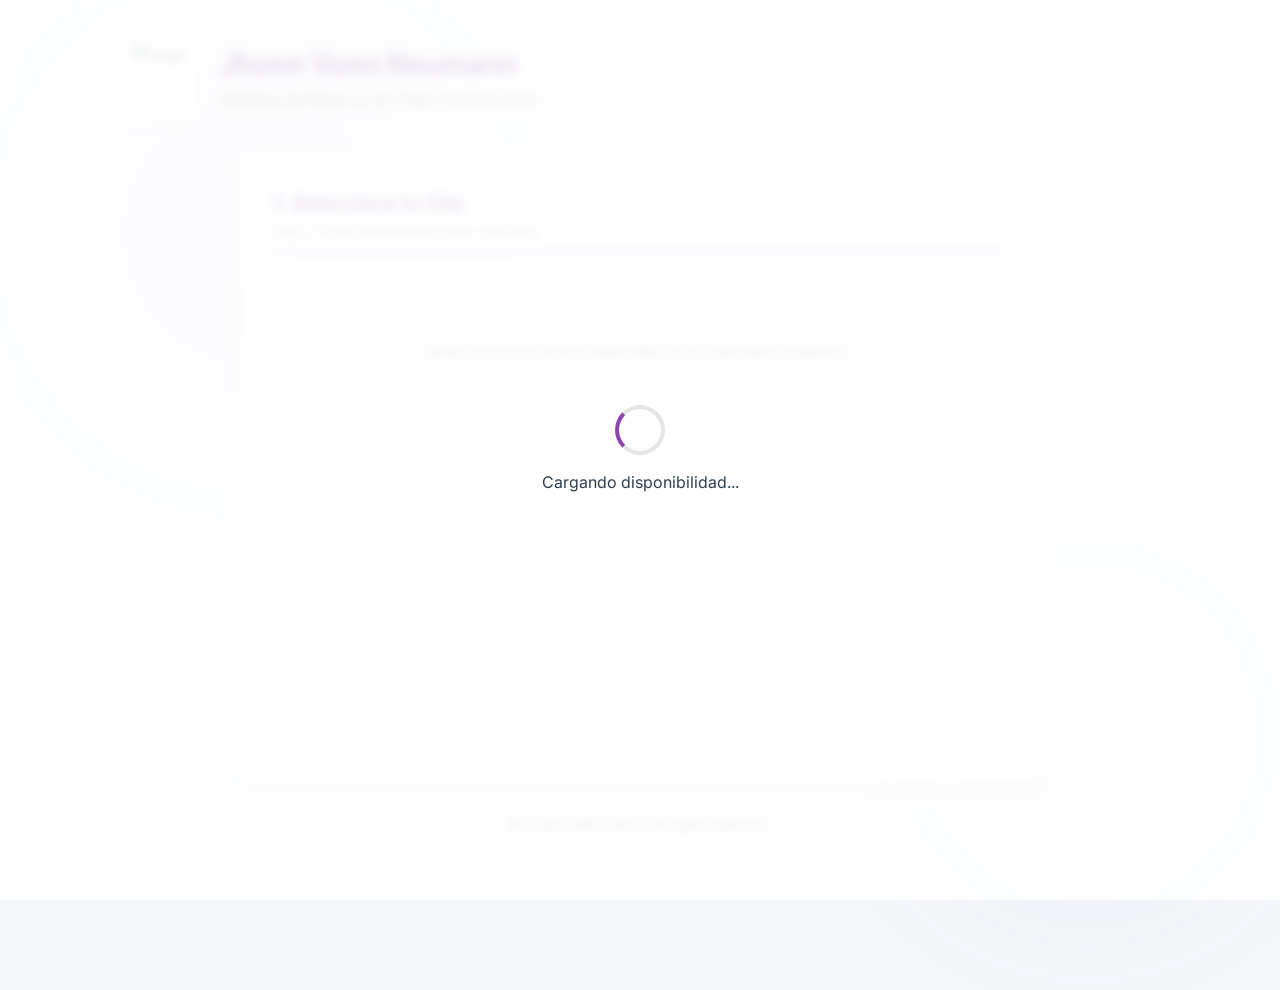
==== index.html @ 63bbb634 "second commit" ====
<!DOCTYPE html>
<html lang="es">

<head>
    <meta charset="UTF-8">
    <meta name="viewport" content="width=device-width, initial-scale=1.0">
    <title>EUROCOACH - Reserva de Citas</title>

    <!-- Fonts -->
    <link href="https://fonts.googleapis.com/css2?family=Inter:wght@300;400;500;600;700&display=swap" rel="stylesheet">

    <!-- SweetAlert2 -->
    <script src="https://cdn.jsdelivr.net/npm/sweetalert2@11"></script>

    <!-- intl-tel-input -->
    <link rel="stylesheet" href="https://cdnjs.cloudflare.com/ajax/libs/intl-tel-input/17.0.19/css/intlTelInput.css" />

    <!-- Custom Styles -->
    <link rel="stylesheet" href="styles.css">
</head>

<body>

    <!-- Loader that shows initially until data is ready -->
    <div id="loader" class="loader-overlay active">
        <div class="spinner"></div>
        <p>Cargando disponibilidad...</p>
    </div>

    <div class="background-decor"></div>
    <div class="background-decor-2"></div>

    <div class="app-container">
        <header class="app-header">
            <div class="logo-container">
                <img id="tenant-logo" src="" alt="Logo" class="logo">
            </div>
            <div class="header-text">
                <h1 id="tenant-title">EUROCOACH</h1>
                <p>Sistema de Reserva de Citas Profesionales</p>
            </div>
        </header>

        <main class="main-content center-calendar">

            <!-- Calendar Section -->
            <section class="calendar-section glass-card">
                <div class="section-title">
                    <h2>1. Selecciona tu Cita</h2>
                    <p>Días y horas disponibles para coaching</p>
                </div>

                <div class="calendar-wrapper">
                    <div class="date-tabs" id="date-tabs">
                        <!-- Dynamically populated dates -->
                    </div>

                    <div class="time-slots" id="time-slots">
                        <div class="no-slots-msg">Seleccione una fecha disponible en el calendario superior.</div>
                        <!-- Dynamically populated time slots -->
                    </div>
                </div>

                <div class="selected-summary hidden" id="selected-summary">
                    <strong>Cita seleccionada: </strong> <span id="summary-text">Ninguna</span>
                </div>
            </section>

            <!-- Form Section (Modal) -->
            <div class="modal-overlay hidden" id="form-modal-overlay">
                <section class="form-section glass-card modal-content" id="form-section">
                    <div class="modal-header">
                        <div class="section-title">
                            <h2>2. Tus Datos</h2>
                            <p>Confirme la información para su reserva</p>
                            <p class="modal-summary" id="modal-summary-text"></p>
                        </div>
                        <button type="button" class="close-modal-btn" id="close-modal-btn">&times;</button>
                    </div>

                    <form id="reservation-form">
                        <input type="hidden" id="selected-date" name="fecha" required>
                        <input type="hidden" id="selected-hour" name="hora" required>
                        <input type="hidden" id="tenant-input" name="instituto" required>

                        <div class="form-group autocomplete-container">
                            <label for="correo">Correo Electrónico <span class="required">*</span></label>
                            <input type="email" id="correo" name="correo" placeholder="ejemplo@correo.com"
                                autocomplete="off" required>
                            <div id="autocomplete-list" class="autocomplete-items hidden"></div>
                            <small class="hint-text" id="email-hint">Escriba su correo para cargar su perfil.</small>
                        </div>

                        <div class="form-group fillable">
                            <label for="nombre">Nombres y Apellidos <span class="required">*</span></label>
                            <input type="text" id="nombre" name="nombre" placeholder="Juan Pérez" required>
                        </div>

                        <div class="form-group row-group fillable">
                            <div class="col">
                                <label for="phone">Teléfono/Celular <span class="required">*</span></label>
                                <div class="phone-wrapper">
                                    <input id="phone" type="tel" name="phone_raw" required>
                                </div>
                            </div>
                            <div class="col">
                                <label for="edad">Edad <span class="required">*</span></label>
                                <input type="number" id="edad" name="edad" min="16" max="99" placeholder="Ej. 25"
                                    required>
                            </div>
                        </div>

                        <div class="form-group fillable">
                            <label for="dedicacion">¿A qué se dedica? <span class="required">*</span></label>
                            <input type="text" id="dedicacion" name="dedicacion"
                                placeholder="Estudiante, Profesional, etc." required>
                        </div>

                        <div class="form-group row-group fillable" id="programs-container">
                            <!-- Dynamically we might show Category Select depending on tenant -->
                            <div class="col hidden" id="cat-col">
                                <label for="categoria">Categoría de Programa</label>
                                <select id="categoria" name="categoria">
                                    <option value="">Seleccione Categoría</option>
                                </select>
                            </div>

                            <div class="col">
                                <label for="programa">Programa Académico <span class="required">*</span></label>
                                <select id="programa" name="programa" required>
                                    <option value="">Seleccione un programa...</option>
                                </select>
                            </div>
                        </div>

                        <div class="form-group">
                            <label for="motivo">Motivo de reserva <span class="required">*</span></label>
                            <textarea id="motivo" name="motivo" rows="3"
                                placeholder="Comente brevemente el motivo de la sesión..." required></textarea>
                        </div>

                        <button type="submit" class="submit-btn" id="submit-btn">
                            <span>Confirmar Reserva</span>
                        </button>
                    </form>
                </section>
            </div>

        </main>

        <footer class="app-footer">
            <p>&copy; 2026 EUROCOACH All rights reserved.</p>
        </footer>
    </div>

    <script src="https://cdnjs.cloudflare.com/ajax/libs/intl-tel-input/17.0.19/js/intlTelInput.min.js"></script>
    <script src="https://cdnjs.cloudflare.com/ajax/libs/intl-tel-input/17.0.19/js/utils.js"></script>
    <script src="main.js"></script>
</body>

</html>
---- styles.css ----
:root {
    /* Default Colors (Will be overridden by JS) */
    --primary: #4a90e2;
    --primary-light: #7cb3f2;
    --primary-dark: #2c63a6;
    --bg-color: #f4f7fa;
    --text-main: #2c3e50;
    --text-muted: #7f8c8d;
    --white: #ffffff;
    --glass-bg: rgba(255, 255, 255, 0.85);
    --glass-border: rgba(255, 255, 255, 0.4);
    --shadow-sm: 0 4px 6px -1px rgba(0, 0, 0, 0.05), 0 2px 4px -1px rgba(0, 0, 0, 0.03);
    --shadow-md: 0 10px 15px -3px rgba(0, 0, 0, 0.1), 0 4px 6px -2px rgba(0, 0, 0, 0.05);
    --shadow-focus: 0 0 0 3px var(--primary-light);
    --transition: all 0.3s cubic-bezier(0.4, 0, 0.2, 1);
    --border-radius: 12px;
}

* {
    box-sizing: border-box;
    margin: 0;
    padding: 0;
}

body {
    font-family: 'Inter', sans-serif;
    background-color: var(--bg-color);
    color: var(--text-main);
    line-height: 1.6;
    min-height: 100vh;
    position: relative;
    overflow-x: hidden;
}

/* Dynamic background blocks */
.background-decor {
    position: absolute;
    top: -10%;
    left: -5%;
    width: 50vw;
    height: 50vw;
    background: radial-gradient(circle, var(--primary-light) 0%, transparent 70%);
    opacity: 0.15;
    filter: blur(60px);
    z-index: -1;
    border-radius: 50%;
    animation: float 15s ease-in-out infinite;
}

.background-decor-2 {
    position: absolute;
    bottom: -10%;
    right: -5%;
    width: 40vw;
    height: 40vw;
    background: radial-gradient(circle, var(--primary) 0%, transparent 60%);
    opacity: 0.1;
    filter: blur(80px);
    z-index: -1;
    border-radius: 50%;
    animation: float 20s ease-in-out infinite reverse;
}

@keyframes float {
    0% {
        transform: translateY(0px) scale(1);
    }

    50% {
        transform: translateY(-30px) scale(1.05);
    }

    100% {
        transform: translateY(0px) scale(1);
    }
}

.app-container {
    max-width: 1100px;
    margin: 0 auto;
    padding: 2rem;
    min-height: 100vh;
    display: flex;
    flex-direction: column;
}

.app-header {
    display: flex;
    align-items: center;
    margin-bottom: 2rem;
    gap: 1.5rem;
}

.logo-container {
    background: var(--white);
    padding: 10px;
    border-radius: 16px;
    box-shadow: var(--shadow-sm);
    display: flex;
    justify-content: center;
    align-items: center;
}

.logo {
    height: 70px;
    object-fit: contain;
}

.header-text h1 {
    font-size: 1.8rem;
    font-weight: 700;
    color: var(--primary-dark);
}

.header-text p {
    color: var(--text-muted);
    font-size: 1rem;
}

/* Layout Grid */
.main-content {
    display: flex;
    justify-content: center;
    gap: 2rem;
    flex: 1;
}

.main-content.center-calendar .calendar-section {
    width: 100%;
    max-width: 800px;
}

@media(max-width: 850px) {
    .main-content {
        grid-template-columns: 1fr;
    }
}

/* Glassmorphism Cards */
.glass-card {
    background: var(--glass-bg);
    backdrop-filter: blur(16px);
    -webkit-backdrop-filter: blur(16px);
    border: 1px solid var(--glass-border);
    border-radius: var(--border-radius);
    padding: 2rem;
    box-shadow: var(--shadow-md);
    transition: var(--transition);
}

.glass-card:hover {
    box-shadow: 0 20px 25px -5px rgba(0, 0, 0, 0.1), 0 10px 10px -5px rgba(0, 0, 0, 0.04);
}

.section-title {
    margin-bottom: 1.5rem;
    border-bottom: 2px solid var(--primary-light);
    padding-bottom: 0.5rem;
}

.section-title h2 {
    font-size: 1.25rem;
    font-weight: 600;
    color: var(--primary-dark);
}

.section-title p {
    font-size: 0.9rem;
    color: var(--text-muted);
}

/* Calendar Styling */
.date-tabs {
    display: flex;
    gap: 0.5rem;
    overflow-x: auto;
    padding-bottom: 1rem;
    margin-bottom: 1rem;
    scrollbar-width: none;
    /* Hide scrollbar Firefox */
    cursor: grab;
    touch-action: pan-x;
    scroll-behavior: smooth;
    -webkit-overflow-scrolling: touch;
}

.date-tabs:active {
    cursor: grabbing;
}

.date-tabs::-webkit-scrollbar {
    display: none;
    /* Hide scrollbar Webkit */
}

.date-tab {
    flex: 0 0 auto;
    padding: 0.75rem 1rem;
    border: 1px solid #e1e8ed;
    border-radius: 8px;
    cursor: pointer;
    text-align: center;
    transition: var(--transition);
    min-width: 80px;
    background-color: var(--white);
}

.date-tab:hover {
    border-color: var(--primary);
    background-color: var(--bg-color);
}

.date-tab.active {
    background-color: var(--primary);
    color: var(--white);
    border-color: var(--primary);
    box-shadow: var(--shadow-md);
}

.date-tab .day {
    font-size: 0.8rem;
    text-transform: uppercase;
    font-weight: 600;
    display: block;
}

.date-tab .date {
    font-size: 1.2rem;
    font-weight: 700;
}

.time-slots {
    display: grid;
    grid-template-columns: repeat(auto-fill, minmax(100px, 1fr));
    gap: 0.75rem;
    max-height: 350px;
    overflow-y: auto;
    padding-right: 5px;
}

.time-slots::-webkit-scrollbar {
    width: 6px;
}

.time-slots::-webkit-scrollbar-thumb {
    background-color: #ddd;
    border-radius: 4px;
}

.time-slot {
    background: var(--white);
    border: 1px solid #e1e8ed;
    border-radius: 8px;
    padding: 0.75rem 0.5rem;
    text-align: center;
    font-size: 0.9rem;
    font-weight: 500;
    cursor: pointer;
    transition: var(--transition);
    color: var(--text-main);
}

.time-slot:hover {
    border-color: var(--primary);
    transform: translateY(-2px);
    box-shadow: var(--shadow-sm);
    color: var(--primary);
}

.time-slot.selected {
    background-color: var(--primary);
    color: var(--white);
    border-color: var(--primary);
    transform: scale(1.05);
}

.no-slots-msg {
    grid-column: 1 / -1;
    text-align: center;
    padding: 2rem;
    color: var(--text-muted);
    font-style: italic;
    font-size: 0.95rem;
    background: rgba(0, 0, 0, 0.02);
    border-radius: 8px;
}

.selected-summary {
    margin-top: 1.5rem;
    padding: 1rem;
    background: var(--primary-light);
    color: var(--primary-dark);
    border-radius: 8px;
    font-size: 0.95rem;
    animation: fadeIn 0.3s ease;
}

.selected-summary.hidden {
    display: none;
}

/* Modal Styling */
.modal-overlay {
    position: fixed;
    inset: 0;
    background: rgba(0, 0, 0, 0.4);
    backdrop-filter: blur(5px);
    display: flex;
    align-items: center;
    justify-content: center;
    z-index: 999;
    padding: 1rem;
    transition: opacity 0.3s;
}

.modal-content {
    width: 100%;
    max-width: 600px;
    max-height: 90vh;
    overflow-y: auto;
    animation: slideUp 0.4s ease;
}

@keyframes slideUp {
    from {
        opacity: 0;
        transform: translateY(30px) scale(0.95);
    }

    to {
        opacity: 1;
        transform: translateY(0) scale(1);
    }
}

.modal-header {
    display: flex;
    justify-content: space-between;
    align-items: flex-start;
}

.close-modal-btn {
    background: none;
    border: none;
    font-size: 2rem;
    line-height: 1;
    color: var(--text-muted);
    cursor: pointer;
    transition: var(--transition);
}

.close-modal-btn:hover {
    color: #e74c3c;
    transform: scale(1.1);
}

.modal-summary {
    color: var(--primary);
    font-weight: 600;
    margin-top: 5px;
}

/* Autocomplete logic */
.autocomplete-container {
    position: relative;
}

.autocomplete-items {
    position: absolute;
    border: 1px solid #d4d4d4;
    border-bottom: none;
    border-top: none;
    z-index: 99;
    top: 100%;
    left: 0;
    right: 0;
    background: #fff;
    border-radius: 0 0 8px 8px;
    box-shadow: var(--shadow-md);
    max-height: 150px;
    overflow-y: auto;
}

.autocomplete-items div {
    padding: 10px;
    cursor: pointer;
    background-color: #fff;
    border-bottom: 1px solid #d4d4d4;
    display: flex;
    flex-direction: column;
}

.autocomplete-items div strong {
    color: var(--primary-dark);
}

.autocomplete-items div small {
    color: var(--text-muted);
}

.autocomplete-items div:hover {
    background-color: var(--bg-color);
}

.form-group {
    margin-bottom: 1.25rem;
}

.row-group {
    display: flex;
    gap: 1rem;
}

.row-group .col {
    flex: 1;
}

label {
    display: block;
    font-size: 0.85rem;
    font-weight: 600;
    margin-bottom: 0.4rem;
    color: var(--text-main);
}

.required {
    color: #e74c3c;
}

input,
select,
textarea {
    width: 100%;
    padding: 0.75rem 1rem;
    border: 1px solid #dcdfe6;
    border-radius: 8px;
    background: var(--white);
    font-family: inherit;
    font-size: 0.95rem;
    color: var(--text-main);
    transition: var(--transition);
}

input:focus,
select:focus,
textarea:focus {
    outline: none;
    border-color: var(--primary);
    box-shadow: var(--shadow-focus);
}

.hint-text {
    font-size: 0.75rem;
    color: var(--primary);
    margin-top: 0.25rem;
    display: block;
}

/* Int-tel-input override */
.iti {
    width: 100%;
}

textarea {
    resize: vertical;
    min-height: 80px;
}

.submit-btn {
    width: 100%;
    background: var(--primary);
    color: var(--white);
    border: none;
    padding: 1rem;
    font-size: 1rem;
    font-weight: 600;
    border-radius: 8px;
    cursor: pointer;
    transition: var(--transition);
    display: flex;
    justify-content: center;
    align-items: center;
    gap: 8px;
    text-transform: uppercase;
    letter-spacing: 0.5px;
}

.submit-btn:hover:not(:disabled) {
    background: var(--primary-dark);
    box-shadow: 0 4px 15px rgba(0, 0, 0, 0.2);
    transform: translateY(-2px);
}

.submit-btn:disabled {
    background: #bdc3c7;
    cursor: not-allowed;
    transform: none;
    box-shadow: none;
}

.app-footer {
    text-align: center;
    padding: 2rem 0;
    color: var(--text-muted);
    font-size: 0.85rem;
    margin-top: auto;
}

.hidden {
    display: none !important;
}

/* Overlay Loader */
.loader-overlay {
    position: fixed;
    inset: 0;
    background: var(--glass-bg);
    backdrop-filter: blur(5px);
    display: flex;
    flex-direction: column;
    justify-content: center;
    align-items: center;
    z-index: 1000;
    opacity: 0;
    pointer-events: none;
    transition: opacity 0.3s;
}

.loader-overlay.active {
    opacity: 1;
    pointer-events: all;
}

.spinner {
    width: 50px;
    height: 50px;
    border: 4px solid rgba(0, 0, 0, 0.1);
    border-left-color: var(--primary);
    border-radius: 50%;
    animation: spin 1s linear infinite;
    margin-bottom: 15px;
}

@keyframes spin {
    0% {
        transform: rotate(0deg);
    }

    100% {
        transform: rotate(360deg);
    }
}

@keyframes fadeIn {
    from {
        opacity: 0;
        transform: translateY(-10px);
    }

    to {
        opacity: 1;
        transform: translateY(0);
    }
}
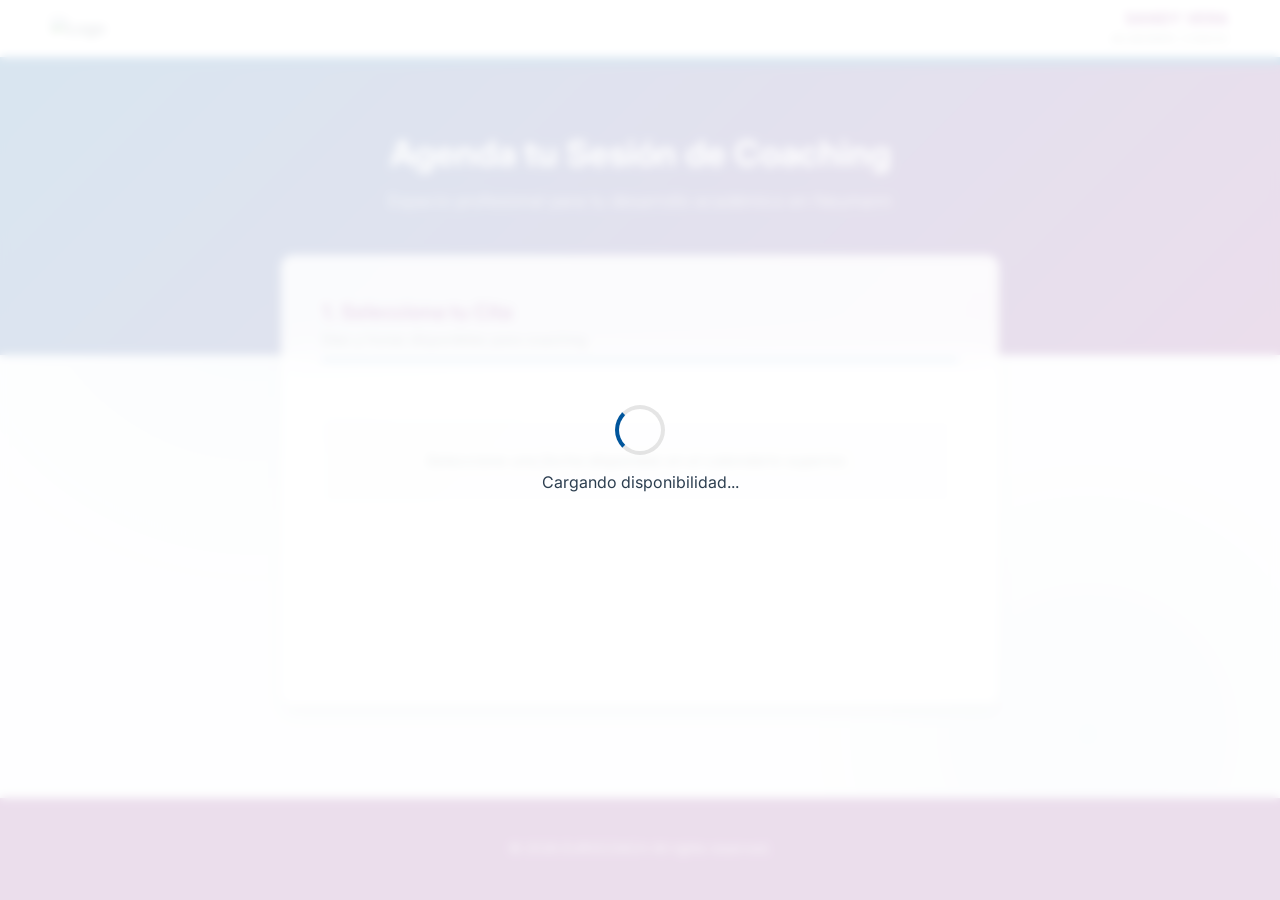
==== commit 55360d05: "three commit" ====
--- a/index.html
+++ b/index.html
@@ -30,17 +30,24 @@
     <div class="background-decor"></div>
     <div class="background-decor-2"></div>
 
+    <!-- New Top Navbar Header -->
+    <header class="top-navbar">
+        <div class="logo-area">
+            <img id="tenant-logo" src="" alt="Logo" class="logo">
+        </div>
+        <div class="coach-info">
+            <strong>SANDY VERA</strong>
+            <span class="coach-role">ACADEMIC COACH</span>
+        </div>
+    </header>
+
+    <!-- Full-width hero banner -->
+    <div class="hero-banner">
+        <h1 id="tenant-title">Sesiones de Coaching Académico</h1>
+        <p id="tenant-subtitle">Potenciando tu formación de postgrado en Blackwell Global University</p>
+    </div>
+
     <div class="app-container">
-        <header class="app-header">
-            <div class="logo-container">
-                <img id="tenant-logo" src="" alt="Logo" class="logo">
-            </div>
-            <div class="header-text">
-                <h1 id="tenant-title">EUROCOACH</h1>
-                <p>Sistema de Reserva de Citas Profesionales</p>
-            </div>
-        </header>
-
         <main class="main-content center-calendar">
 
             <!-- Calendar Section -->
@@ -147,11 +154,12 @@
             </div>
 
         </main>
+    </div>
 
-        <footer class="app-footer">
-            <p>&copy; 2026 EUROCOACH All rights reserved.</p>
-        </footer>
-    </div>
+    <!-- Full-width footer -->
+    <footer class="app-footer" id="app-footer">
+        <p id="footer-text">&copy; 2026 EUROCOACH All rights reserved.</p>
+    </footer>
 
     <script src="https://cdnjs.cloudflare.com/ajax/libs/intl-tel-input/17.0.19/js/intlTelInput.min.js"></script>
     <script src="https://cdnjs.cloudflare.com/ajax/libs/intl-tel-input/17.0.19/js/utils.js"></script>
--- a/styles.css
+++ b/styles.css
@@ -22,19 +22,25 @@
     padding: 0;
 }
 
+html {
+    scroll-behavior: smooth;
+}
+
 body {
     font-family: 'Inter', sans-serif;
     background-color: var(--bg-color);
     color: var(--text-main);
     line-height: 1.6;
     min-height: 100vh;
+    display: flex;
+    flex-direction: column;
     position: relative;
     overflow-x: hidden;
 }
 
 /* Dynamic background blocks */
 .background-decor {
-    position: absolute;
+    position: fixed;
     top: -10%;
     left: -5%;
     width: 50vw;
@@ -45,10 +51,11 @@
     z-index: -1;
     border-radius: 50%;
     animation: float 15s ease-in-out infinite;
+    pointer-events: none;
 }
 
 .background-decor-2 {
-    position: absolute;
+    position: fixed;
     bottom: -10%;
     right: -5%;
     width: 40vw;
@@ -59,6 +66,7 @@
     z-index: -1;
     border-radius: 50%;
     animation: float 20s ease-in-out infinite reverse;
+    pointer-events: none;
 }
 
 @keyframes float {
@@ -75,46 +83,71 @@
     }
 }
 
+/* Top Navbar */
+.top-navbar {
+    display: flex;
+    justify-content: space-between;
+    align-items: center;
+    padding: 10px 4%;
+    background-color: var(--white);
+    border-bottom: 8px solid var(--primary);
+}
+
+.logo-area img {
+    height: 50px;
+    object-fit: contain;
+}
+
+.coach-info {
+    text-align: right;
+    line-height: 1.2;
+}
+
+.coach-info strong {
+    display: block;
+    color: var(--primary-dark);
+    font-size: 0.95rem;
+    letter-spacing: 0.5px;
+}
+
+.coach-role {
+    font-size: 0.75rem;
+    color: var(--text-muted);
+    text-transform: uppercase;
+    letter-spacing: 0.5px;
+}
+
+/* Full Width Hero Banner */
+.hero-banner {
+    background: var(--banner-bg, linear-gradient(135deg, var(--primary) 0%, var(--primary-dark) 100%));
+    color: var(--white);
+    text-align: center;
+    padding: 60px 20px 140px 20px;
+    margin-bottom: -100px;
+    /* Pulls app-container up without breaking flex bottom calculation */
+}
+
+.hero-banner h1 {
+    font-size: 2.2rem;
+    font-weight: 700;
+    margin-bottom: 5px;
+}
+
+.hero-banner p {
+    font-size: 1.1rem;
+    opacity: 0.9;
+    font-weight: 300;
+}
+
 .app-container {
-    max-width: 1100px;
+    flex: 1 0 auto;
+    width: 100%;
+    max-width: 750px;
+    /* Reduced width to make it taller and center tightly */
     margin: 0 auto;
-    padding: 2rem;
-    min-height: 100vh;
-    display: flex;
-    flex-direction: column;
-}
-
-.app-header {
-    display: flex;
-    align-items: center;
-    margin-bottom: 2rem;
-    gap: 1.5rem;
-}
-
-.logo-container {
-    background: var(--white);
-    padding: 10px;
-    border-radius: 16px;
-    box-shadow: var(--shadow-sm);
-    display: flex;
-    justify-content: center;
-    align-items: center;
-}
-
-.logo {
-    height: 70px;
-    object-fit: contain;
-}
-
-.header-text h1 {
-    font-size: 1.8rem;
-    font-weight: 700;
-    color: var(--primary-dark);
-}
-
-.header-text p {
-    color: var(--text-muted);
-    font-size: 1rem;
+    padding: 0 1rem 3rem 1rem;
+    position: relative;
+    z-index: 10;
 }
 
 /* Layout Grid */
@@ -122,12 +155,11 @@
     display: flex;
     justify-content: center;
     gap: 2rem;
-    flex: 1;
+    width: 100%;
 }
 
 .main-content.center-calendar .calendar-section {
     width: 100%;
-    max-width: 800px;
 }
 
 @media(max-width: 850px) {
@@ -143,9 +175,10 @@
     -webkit-backdrop-filter: blur(16px);
     border: 1px solid var(--glass-border);
     border-radius: var(--border-radius);
-    padding: 2rem;
+    padding: 2.5rem;
     box-shadow: var(--shadow-md);
     transition: var(--transition);
+    min-height: 450px;
 }
 
 .glass-card:hover {
@@ -176,12 +209,17 @@
     overflow-x: auto;
     padding-bottom: 1rem;
     margin-bottom: 1rem;
-    scrollbar-width: none;
-    /* Hide scrollbar Firefox */
+    scrollbar-width: thin;
     cursor: grab;
     touch-action: pan-x;
-    scroll-behavior: smooth;
+    scroll-behavior: auto;
+    /* better for drag manually */
     -webkit-overflow-scrolling: touch;
+
+    /* Disable selection while dragging */
+    user-select: none;
+    -webkit-user-select: none;
+    -moz-user-select: none;
 }
 
 .date-tabs:active {
@@ -189,8 +227,12 @@
 }
 
 .date-tabs::-webkit-scrollbar {
-    display: none;
-    /* Hide scrollbar Webkit */
+    height: 6px;
+}
+
+.date-tabs::-webkit-scrollbar-thumb {
+    background-color: var(--primary-light);
+    border-radius: 4px;
 }
 
 .date-tab {
@@ -201,7 +243,8 @@
     cursor: pointer;
     text-align: center;
     transition: var(--transition);
-    min-width: 80px;
+    min-width: 95px;
+    /* Widened tabs */
     background-color: var(--white);
 }
 
@@ -231,11 +274,17 @@
 
 .time-slots {
     display: grid;
-    grid-template-columns: repeat(auto-fill, minmax(100px, 1fr));
+    grid-template-columns: repeat(auto-fill, minmax(130px, 1fr));
+    /* Increased min-width forces fewer columns */
     gap: 0.75rem;
-    max-height: 350px;
+    max-height: 500px;
     overflow-y: auto;
     padding-right: 5px;
+
+    /* Disable selection */
+    user-select: none;
+    -webkit-user-select: none;
+    -moz-user-select: none;
 }
 
 .time-slots::-webkit-scrollbar {
@@ -500,10 +549,17 @@
 
 .app-footer {
     text-align: center;
-    padding: 2rem 0;
-    color: var(--text-muted);
+    padding: 2.5rem 1rem;
+    background: var(--banner-bg, var(--primary-dark));
+    color: var(--white);
     font-size: 0.85rem;
     margin-top: auto;
+    /* Solid flex anchor */
+}
+
+.app-footer p {
+    opacity: 0.8;
+    margin: 0;
 }
 
 .hidden {
